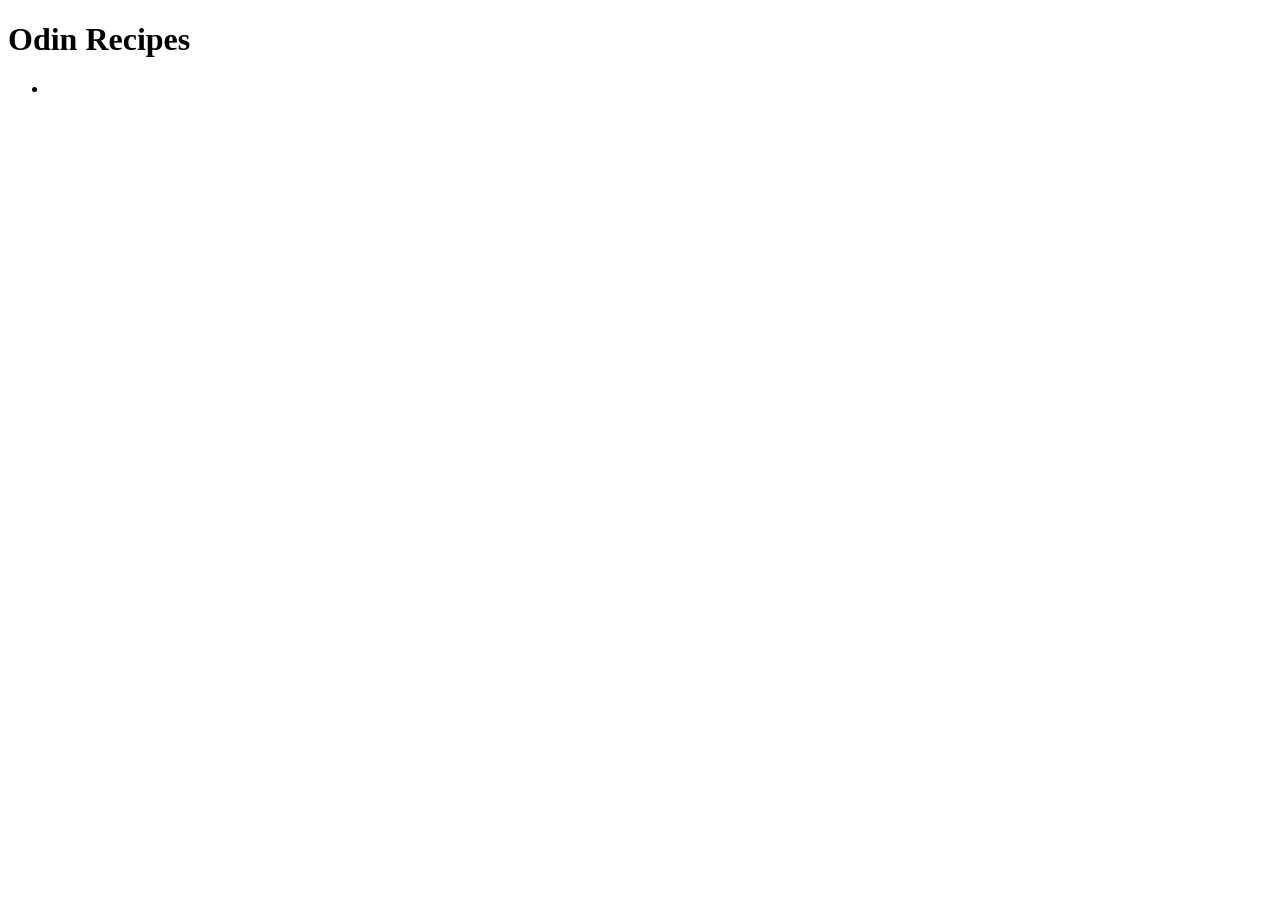
==== index.html @ b6122ee8 "Add banna-bread, quesadilla and slime html files with boilerplate code" ====
<!DOCTYPE html>
<html lang="en">
<head>
    <meta charset="UTF-8">
    <meta name="viewport" content="width=device-width, initial-scale=1.0">
    <title>Odin Recipes</title>
</head>
<body>
    <h1>Odin Recipes</h1>
    <ul>
        <li><a></a></li>
    </ul>
</body>
</html>
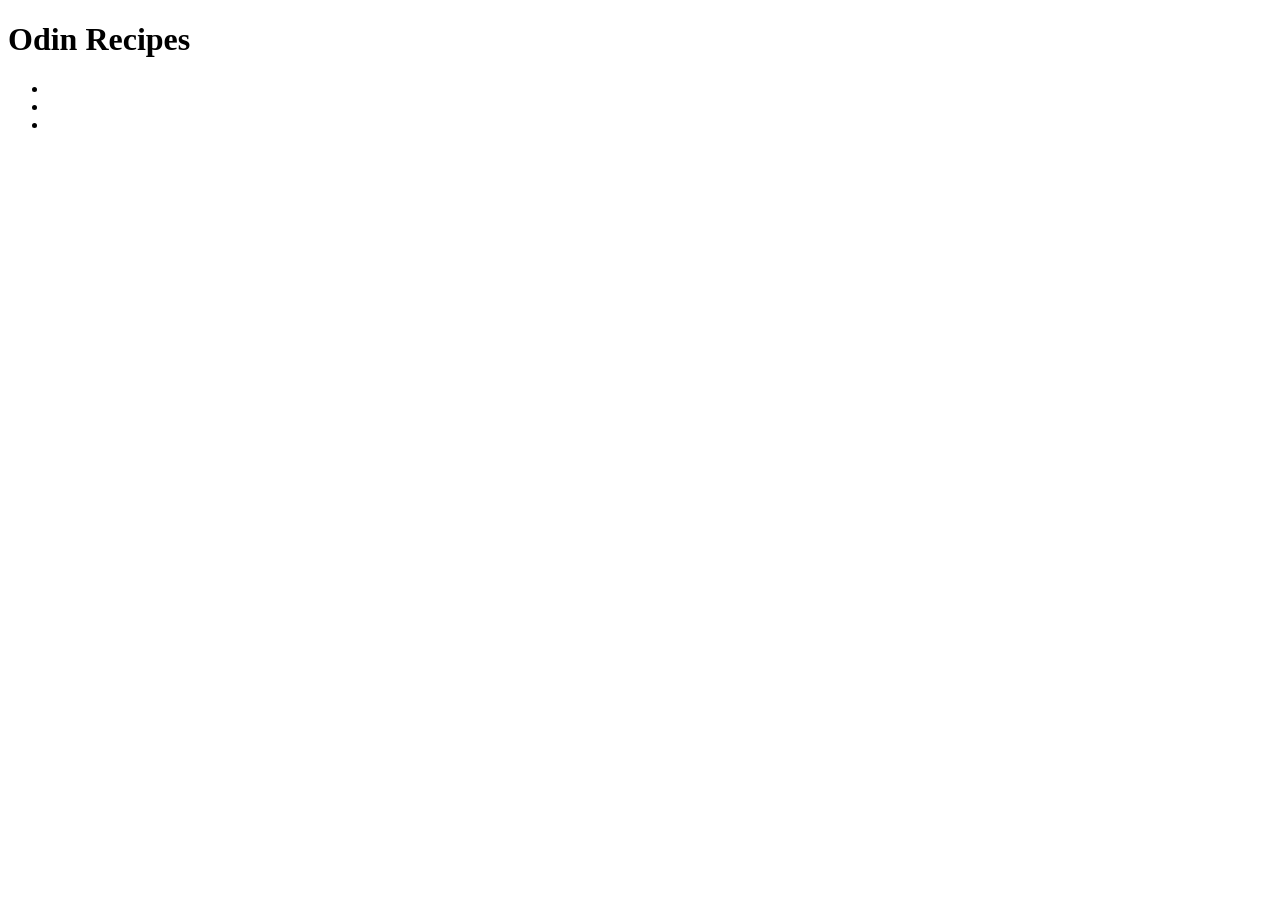
==== commit dfe722bb: "Add links from homepage to other pages and from other pages to home page. Add header for each page" ====
--- a/index.html
+++ b/index.html
@@ -8,7 +8,9 @@
 <body>
     <h1>Odin Recipes</h1>
     <ul>
-        <li><a></a></li>
+        <li><a href="./recipes/banna-bread.html"></li>
+        <li><a href="./recipes/quesadilla.html"></li>
+        <li><a href="./recipes/slime.html"></li>
     </ul>
 </body>
 </html>
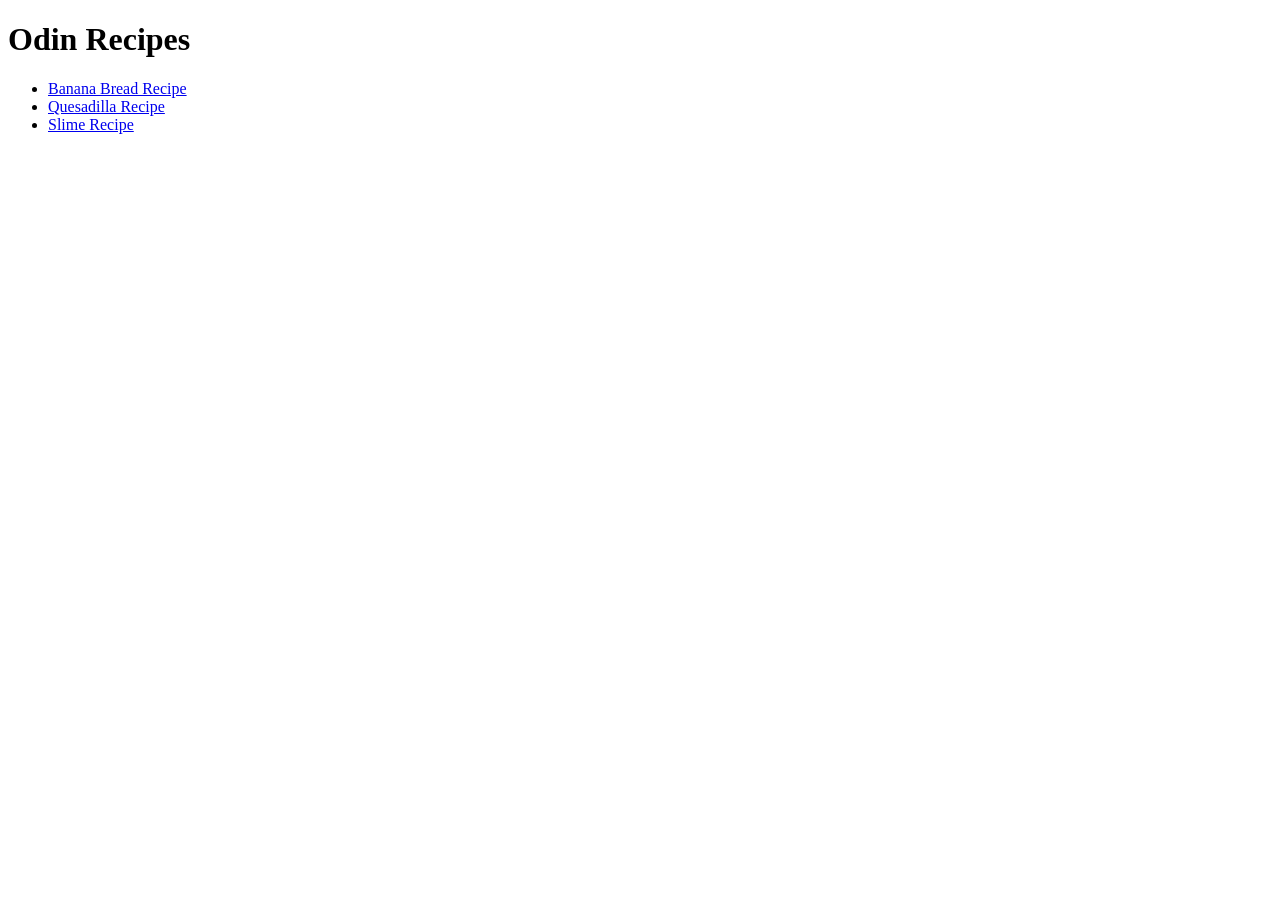
==== commit cb497000: "Add images and img dir. Add information to banana-bread. Rename banna-bread to banana-bread The info" ====
--- a/index.html
+++ b/index.html
@@ -8,9 +8,9 @@
 <body>
     <h1>Odin Recipes</h1>
     <ul>
-        <li><a href="./recipes/banna-bread.html"></li>
-        <li><a href="./recipes/quesadilla.html"></li>
-        <li><a href="./recipes/slime.html"></li>
+        <li><a href="./recipes/banana-bread.html">Banana Bread Recipe</li>
+        <li><a href="./recipes/quesadilla.html">Quesadilla Recipe</li>
+        <li><a href="./recipes/slime.html">Slime Recipe</li>
     </ul>
 </body>
 </html>
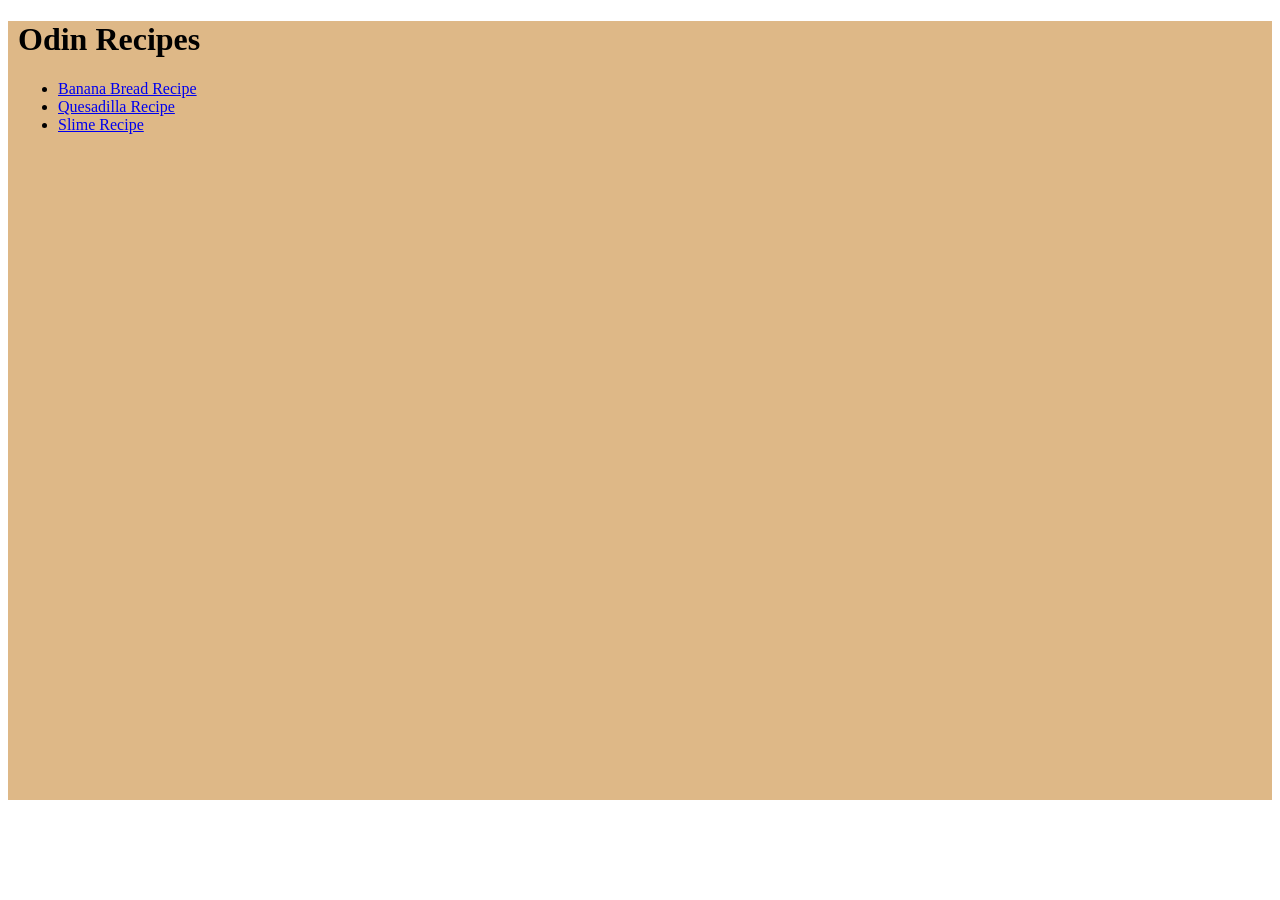
==== commit 6243f77c: "Add color background to homepage" ====
--- a/index.html
+++ b/index.html
@@ -4,13 +4,16 @@
     <meta charset="UTF-8">
     <meta name="viewport" content="width=device-width, initial-scale=1.0">
     <title>Odin Recipes</title>
+    <link rel="stylesheet" href="styles.css">
 </head>
 <body>
-    <h1>Odin Recipes</h1>
-    <ul>
-        <li><a href="./recipes/banana-bread.html">Banana Bread Recipe</li>
-        <li><a href="./recipes/quesadilla.html">Quesadilla Recipe</li>
-        <li><a href="./recipes/slime.html">Slime Recipe</li>
-    </ul>
+    <div class="body">
+        <h1 class="title">Odin Recipes</h1>
+        <ul class="list">
+            <li id="banana"><a href="./recipes/banana-bread.html">Banana Bread Recipe</li>
+            <li id="ques"><a href="./recipes/quesadilla.html">Quesadilla Recipe</li>
+            <li id="slime"><a href="./recipes/slime.html">Slime Recipe</li>
+        </ul>
+    </div>
 </body>
 </html>
--- a/styles.css
+++ b/styles.css
@@ -0,0 +1,6 @@
+.body {
+    background-color: burlywood;
+    padding-bottom: 650px;
+    padding-left: 10px;
+
+}
